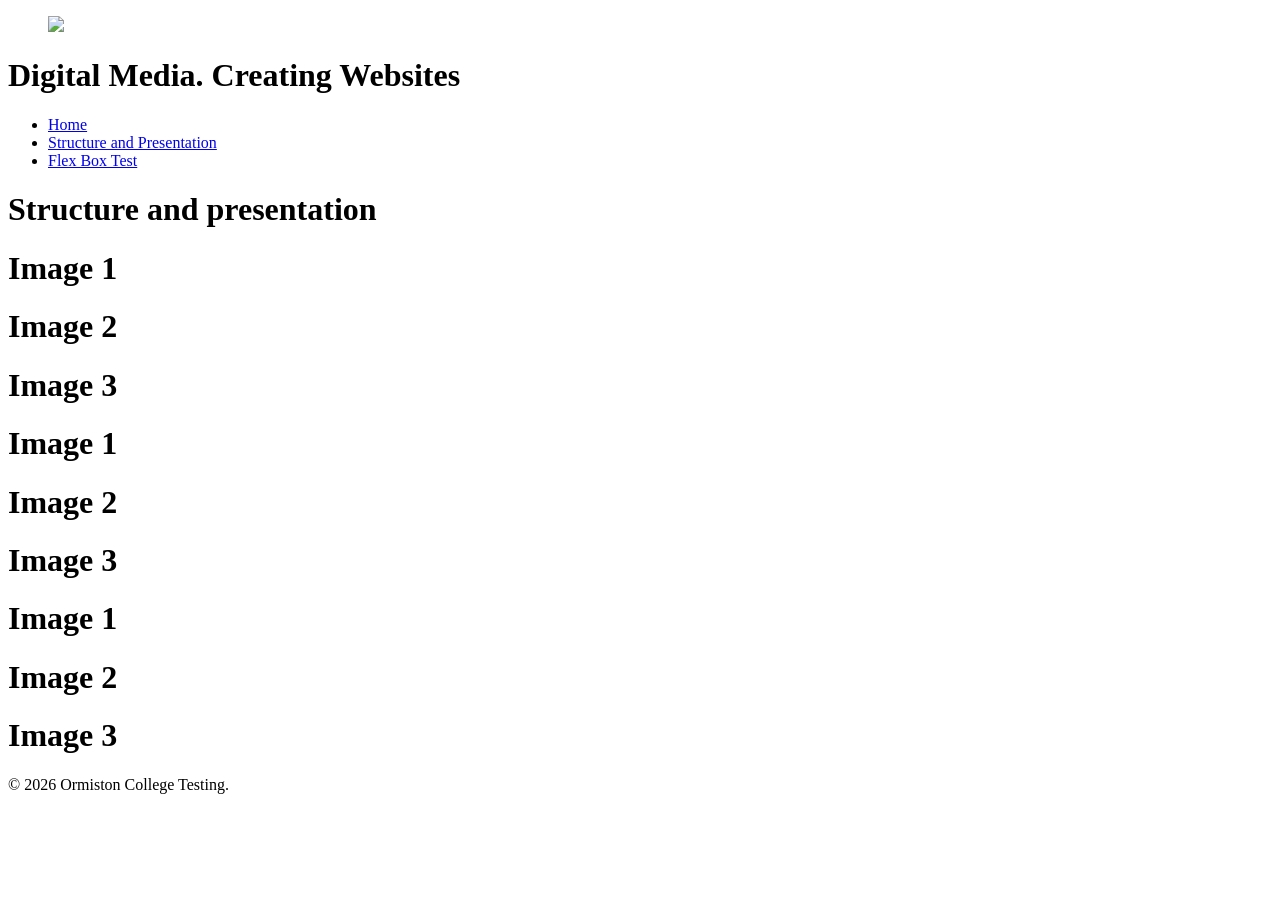
==== page2.html @ 06fddff6 "I update the grid display." ====
<!DOCTYPE html>
<html>
<head> 
    <title>Digital Media. Creating websites</title>
    <!-- <link rel="stylesheet" href="css/main.css"> -->
    <!-- <link rel="stylesheet" href="css/TransparentLayer.css"> -->
    <link rel="stylesheet" href="css/page2.css">
</head> 
    <body>
         <header>
            <!-- Top of each page --> 
            <figure>
               <img src="images/notebook.png" width="200">
            </figure>
            <h1>Digital Media. Creating Websites</h1>
        </header>
        <nav>
            <ul id="p2_ul_nav">
                <li><a href="index.html">Home</a></li>
                <li><a href="page2.html">Structure and Presentation</a></li>
                <li><a href="page3.html">Flex Box Test</a></li>
            </ul>
        </nav>
        <h1>Structure and presentation</h1>
        <div class="image_box">
            <div class="image1">
                <div class="image-overlay">
                    <h1>Image 1</h1>
                </div>
            </div>      
            <div class="image2">
                <div class="image-overlay">
                    <h1>Image 2</h1>
                </div>
            </div> 
            <div class="image3">
                <div class="image-overlay">
                    <h1>Image 3</h1>
                </div>
            </div> 
        </div>
        <div class="image_positioning">
            <div class="image_positioning_box1">
            <h1>Image 1</h1>
            </div>      
            <div class="image_positioning_box2">
            <h1>Image 2</h1>
            </div> 
            <div class="image_positioning_box3">
            <h1>Image 3</h1>
            </div> 
            <div class="image_positioning_box1">
            <h1>Image 1</h1>
            </div>      
            <div class="image_positioning_box2">
            <h1>Image 2</h1>
            </div> 
            <div class="image_positioning_box3">
            <h1>Image 3</h1>
            </div> 
        </div>           
        <footer>
            <p class="center">&copy; 2026 Ormiston College Testing.</p>             
        </footer>
    </body>
</html>
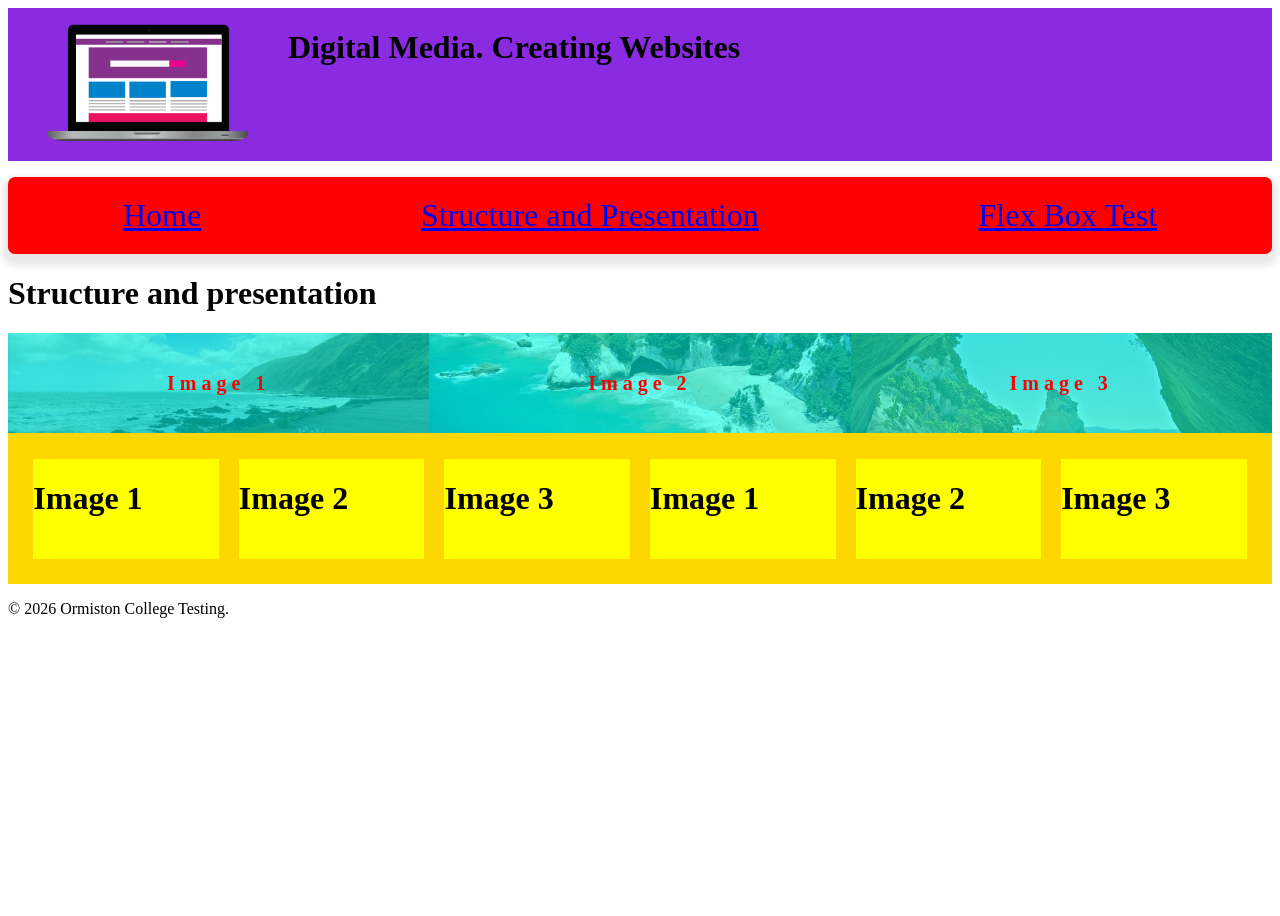
==== commit eeecab30: "I have added image to my grid display." ====
--- a/page2.html
+++ b/page2.html
@@ -2,7 +2,7 @@
 <html>
 <head> 
     <title>Digital Media. Creating websites</title>
-    <!-- <link rel="stylesheet" href="css/main.css"> -->
+    <!-- <link rel="stylesheet" href="css/main.css"  > -->
     <!-- <link rel="stylesheet" href="css/TransparentLayer.css"> -->
     <link rel="stylesheet" href="css/page2.css">
 </head> 
--- a/css/main.css
+++ b/css/main.css
@@ -0,0 +1,100 @@
+@import url('https://fonts.googleapis.com/css2?family=McLaren&family=Quicksand&display=swap');
+@import url('https://fonts.googleapis.com/css2?family=Shadows+Into+Light&display=swap');
+@import url('https://fonts.googleapis.com/css2?family=Montserrat:ital,wght@0,100..900;1,100..900&display=swap');
+
+body {
+    /* font-family: 'Quicksand', sans-serif; */
+    font-family: "Montserrat", sans-serif;
+    margin:0; /* remove all body margins */
+    font-size: 120%;
+}
+header {
+    display: flex;
+    align-items: center;
+    background: hsl(168, 88%, 40%);
+}
+header h1 {
+    font-family: 'Shadows Into Light', cursive;
+    font-size: 200%;
+    font-weight: lighter;
+    color: black;
+}
+nav {
+    background-color: #0a85d8;
+    border-top: solid black 1px;
+    border-bottom: solid black 1px;
+    display: flex; /* Display the children of this element as flexible boxes */
+}
+nav p {
+    text-align: center;
+    flex-basis: 100px; /* Give each paragraph the same basic width */
+    flex-grow: 1; /* Allow each paragraph to grow evenly to fill up the parent nav element */
+    align-items: center; /* Align child flexible boxes in the vertical center */
+}
+nav a {
+    color: white;
+    text-decoration: none;
+    font-weight: bold
+}
+nav a:hover{
+    color:red;
+}
+footer {
+    background-color: #0a85d8; /*background or background-color both work */
+    position: fixed; /* fix to the viewport */
+    bottom: 0;  /* Start 0 pixels from the bottom of the viewport */
+    left: 0;/* Start 0 pixels from the left of viewport */
+    width: 100%; /* Set the width to 100% of the viewport */
+    height: 3em; /* Set the footer elements height to 3 times larger than its current font size */
+    border-top: solid black 1px; /* Have to put the unit, e.g. px or %, if not zero */
+}
+h1, h2 {
+    color:#f75c03;
+    font-family: 'McLaren', cursive;
+}
+.main {
+ margin-left:1em;
+ margin-right:1em;
+ margin-bottom:4em; /*Larger margin to allow for the footer */
+}
+.center {
+    text-align: center;
+}
+.wrap {
+   float: right;
+}
+
+/*CSS for contactpage
+/* Style inputs with type="text", select elements and textareas */
+input[type=text], select, textarea {
+    width: 100%; /* Full width */
+    padding: 12px; /* Some padding */ 
+    border: 1px solid #ccc; /* Gray border */
+    border-radius: 4px; /* Rounded borders */
+    box-sizing: border-box; /* Make sure that padding and width stays in place */
+    margin-top: 6px; /* Add a top margin */
+    margin-bottom: 16px; /* Bottom margin */
+    resize: vertical /* Allow the user to vertically resize the textarea (not horizontally) */
+  }
+  
+  /* Style the submit button with a specific background color etc */
+  input[type=submit] {
+    background-color: #04AA6D;
+    color: white;
+    padding: 12px 20px;
+    border: none;
+    border-radius: 4px;
+    cursor: pointer;
+  }
+  
+  /* When moving the mouse over the submit button, add a darker green color */
+  input[type=submit]:hover {
+    background-color: #45a049;
+  }
+  
+  /* Add a background color and some padding around the form */
+  .container {
+    border-radius: 5px;
+    background-color: #f2f2f2;
+    padding: 20px;
+  }
--- a/css/page2.css
+++ b/css/page2.css
@@ -0,0 +1,145 @@
+@import url("https://fonts.googleapis.com/css2?family=Muli&display=swap");
+
+body {
+    /*Had to disable the next two lines, as it centers all the 
+    content and I wanted the div container (image_box + image_positioning) un
+    /* justify-content: center;
+    align-items: center; */
+    min-height: 100vh;
+    background-color: white;
+}
+header {
+    display: flex;
+    background-color: blueviolet;
+}
+/* 
+nav{
+    position: relative;
+    width: 100%;
+    height: 50px;
+    background: #222;
+    border-radius: 10px;
+    display: flex;
+    justify-content: center;
+    align-items: center;
+}
+nav a{
+    position: relative;
+    display: inline-block;
+    font-size: 1em;
+    font-weight: 500;
+    color: white;
+    text-decoration: none;
+    padding: 0 23px;
+    z-index: 1;
+}
+
+nav span{
+    position: absolute;
+    top: 0;
+    left: 0;
+    width: 95px;
+    height: 100%;
+    background: linear-gradient(45deg, #194b4f,#33fffc);
+    border-radius: 10px;
+    transition: 0.5s;
+}
+nav a:nth-child(1):hover~span{ left: 40%;
+}
+nav a:nth-child(2):hover~span{ left: 90px;
+}
+nav a:nth-child(3):hover~span{ left: 180px;
+}
+nav a:nth-child(4):hover~span{ left: 275px;
+}
+nav a:nth-child(5):hover~span{ left: 380px; 
+} */
+
+#p2_ul_nav{
+	list-style: none;
+	background-color: red;
+	color:white;
+	display: flex;
+	justify-content: space-around;
+	padding: 10px;
+	gap:10px;
+	border-radius: 7px;
+	box-shadow: 0px 6px 6px 6px rgba(0, 0, 0, 0.088);
+}
+#p2_ul_nav li {
+	padding:10px 20px;
+	cursor:crosshair;
+	font-size:xx-large;
+}
+
+.image_box {
+    display: flex; 
+    min-width: 10px;
+    background-color: rgb(10, 180, 35);
+}
+
+.image_positioning {
+    display: flex; 
+    background-color: bisque;
+    clear: both;  /* This forces it to start below the floated images */
+}
+
+/* Start of overlay formatting ... */
+.image1, .image2, .image3{
+    width: 33.33%;
+    height: 100px;
+    background-position: center;
+    background-size: cover;
+    background-image: url(NZ_Image.JPG);
+}
+.image3 {
+    background-image: url(NZ_Image.JPG);
+}
+.image2 {
+    background-image: url(HaheiAir.jpg);
+}
+.image3 {
+    background-image: url(CathedralCove.jpg);
+}
+
+.image-overlay {
+    width: 100%;
+    height: 100px;
+    background-color: rgb(0, 255, 225, 0.58);
+    display: flex;
+    justify-content: center;
+    align-items: center;
+    color: white;
+    letter-spacing: 5px;
+    font-size: 10px;
+
+}
+.image-overlay h1 {
+    color: red;
+}
+
+.image-overlay:hover{
+    background-color:transparent;   
+}
+/* End of overlay formatting ... */
+.image_positioning {
+    display: flex;
+    flex-direction:row;
+    background-color: gold;
+    padding: 2%;
+    gap: 20px;
+}
+
+.image_positioning_box1, .image_positioning_box2, .image_positioning_box3{
+    width: 33.33%;
+    height: 100px;
+    background-color: yellow;
+}
+
+@media screen and (max-width: 768px) {
+    .image_positioning {
+        flex-direction:column;
+        background-color: rgb(64, 255, 0);
+
+}    
+}
